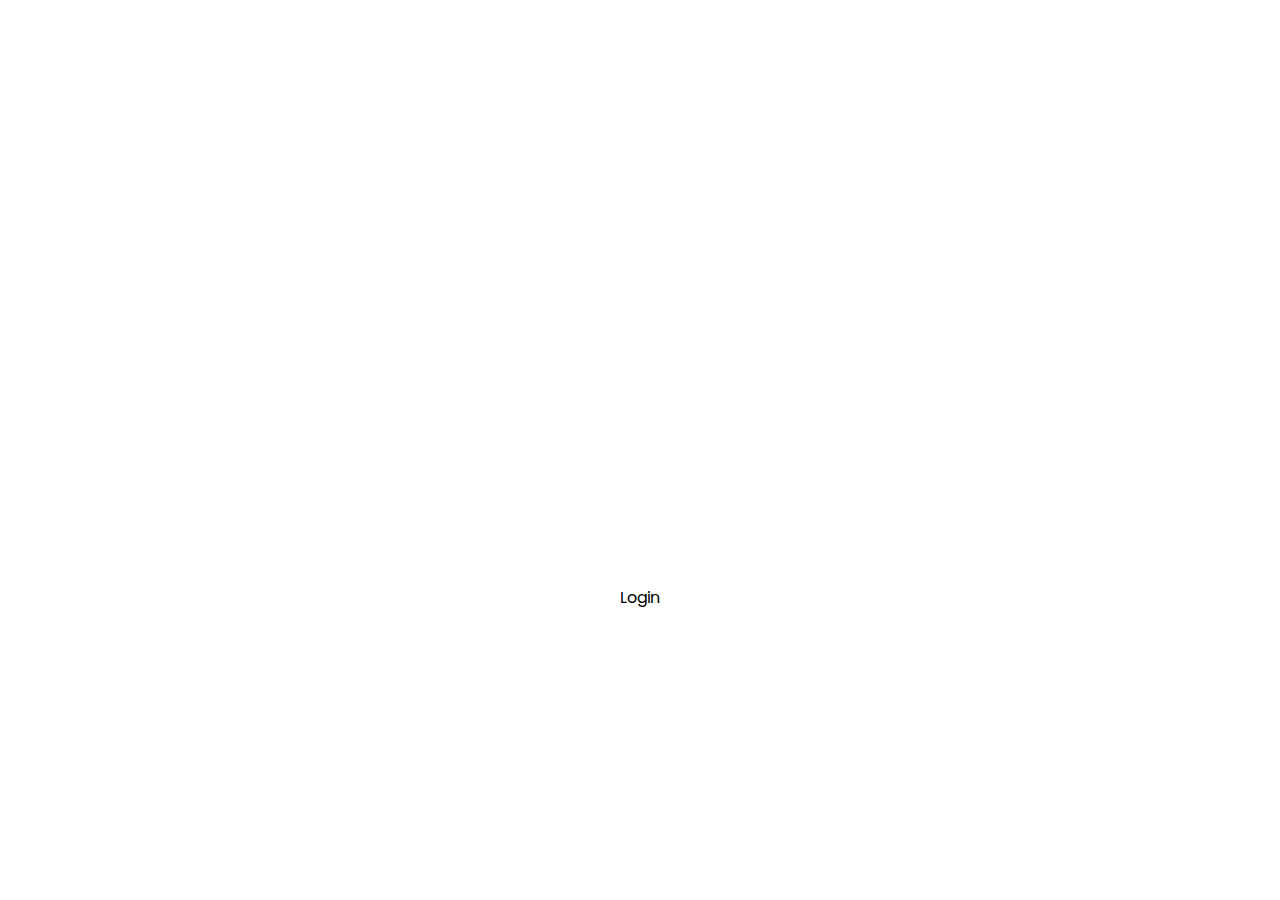
==== index.html @ 6c342af2 "Add files via upload" ====
<!DOCTYPE html>
<html lang="en">
<head>
    <meta charset="UTF-8">
    <title>mvaq login page</title>
    <link rel="stylesheet" href="style.css">
    <link href='https://unpkg.com/boxicons@2.1.4/css/boxicons.min.css' rel='stylesheet'>
    <script>
        function validateLogin(event) {
            event.preventDefault();
            var username = document.getElementById("username").value;
            var password = document.getElementById("password").value;

            if (username === "mvaq" && password === "12345") {
                document.querySelector('.wrapper').classList.add('fade-out');
                setTimeout(function() {
                    window.location.href = "greeting.html";
                }, 1000); // Match the duration of the fade-out animation
            } else {
                alert("Invalid username or password.");
            }
        }
    </script>
</head>
<body>
<div class="wrapper">
    <form onsubmit="validateLogin(event)">
        <h1>Login</h1>
        <div class="input-box">
            <input type="text" id="username" placeholder="Username" required>
            <i class='bx bxs-user'></i>
        </div>
        <div class="input-box">
            <input type="password" id="password" placeholder="Password" required>
            <i class="bx bxs-lock-alt"></i>
        </div>
        <button type="submit" class="btn">Login</button>
    </form>
</div>
</body>
</html>
---- style.css ----
@import url("https://fonts.googleapis.com/css2?family=Poppins:wght@300;400;500;600;700;800;900&display=swap");

* {
    margin: 0;
    padding: 0;
    box-sizing: border-box;
    font-family: "Poppins", sans-serif;
}

body {
    display: flex;
    justify-content: center;
    align-items: center;
    min-height: 100vh;
    background: url('https://cdn.discordapp.com/attachments/1232452427366793288/1251174241601060894/ranger-4df6c1b6.png?ex=666d9e50&is=666c4cd0&hm=a7c250dc708254e8aa693debd29e594d7fb5f4825a49bdcf514cd59743814f5b&') no-repeat center center/cover;
}

.wrapper {
    width: 420px;
    background: transparent;
    color: white;
    text-align: center;
    border: 2px solid rgba(255, 255, 255, 0.2);
    border-radius: 40px;
    padding: 20px;
    transition: opacity 1s ease-out;
}

.wrapper.fade-out {
    opacity: 0;
}

.wrapper h1 {
    font-size: 36px;
    margin-bottom: 30px;
}

.wrapper .input-box {
    position: relative;
    width: 100%;
    height: 60px;
    margin: 30px 0;
}

.input-box input {
    width: 100%;
    height: 100%;
    background: transparent;
    border: none;
    outline: none;
    border: 2px solid rgba(255, 255, 255, 0.2);
    border-radius: 40px;
    font-size: 16px;
    color: white;
    padding: 0 45px 0 20px;
}

.input-box input::placeholder {
    color: white;
}

.input-box i {
    position: absolute;
    right: 20px;
    top: 50%;
    transform: translateY(-50%);
    font-size: 20px;
}

.btn {
    width: 100%;
    height: 60px;
    background: white;
    border: none;
    outline: none;
    border-radius: 40px;
    font-size: 16px;
    color: black;
    cursor: pointer;
    transition: background 0.3s ease;
    margin-top: 30px;
}

.btn:hover {
    background: lightgray;
}

#imageContainer {
    margin-top: 20px;
    display: flex;
    flex-wrap: wrap;
    justify-content: center;
    gap: 10px;
}

.uploaded-image {
    max-width: 100px;
    max-height: 100px;
    border: 2px solid rgba(255, 255, 255, 0.2);
    border-radius: 10px;
}
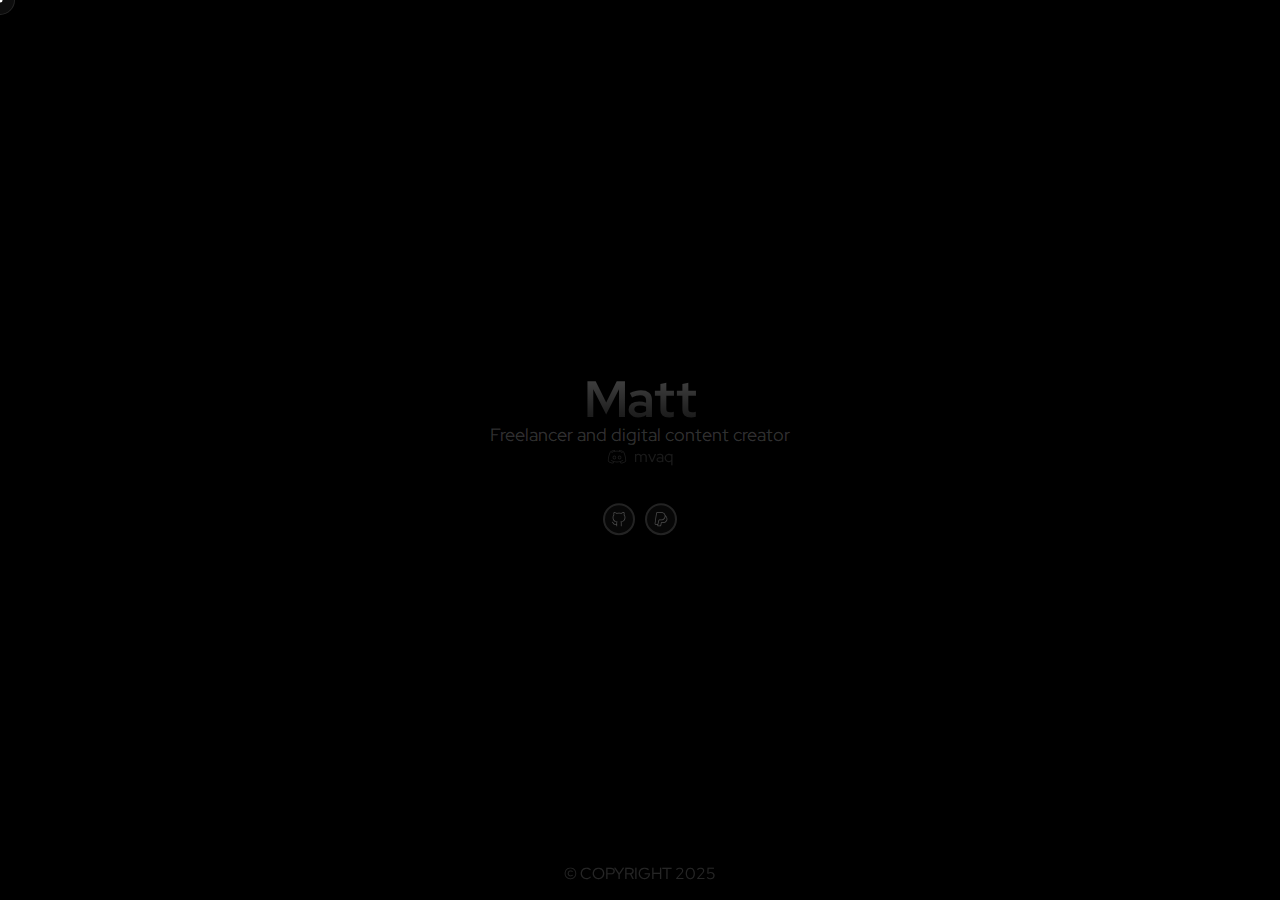
==== commit e7c44d30: "Add files via upload" ====
--- a/index.html
+++ b/index.html
@@ -1,41 +1,33 @@
-<!DOCTYPE html>
-<html lang="en">
-<head>
-    <meta charset="UTF-8">
-    <title>mvaq login page</title>
-    <link rel="stylesheet" href="style.css">
-    <link href='https://unpkg.com/boxicons@2.1.4/css/boxicons.min.css' rel='stylesheet'>
-    <script>
-        function validateLogin(event) {
-            event.preventDefault();
-            var username = document.getElementById("username").value;
-            var password = document.getElementById("password").value;
-
-            if (username === "mvaq" && password === "12345") {
-                document.querySelector('.wrapper').classList.add('fade-out');
-                setTimeout(function() {
-                    window.location.href = "greeting.html";
-                }, 1000); // Match the duration of the fade-out animation
-            } else {
-                alert("Invalid username or password.");
-            }
-        }
-    </script>
-</head>
-<body>
-<div class="wrapper">
-    <form onsubmit="validateLogin(event)">
-        <h1>Login</h1>
-        <div class="input-box">
-            <input type="text" id="username" placeholder="Username" required>
-            <i class='bx bxs-user'></i>
-        </div>
-        <div class="input-box">
-            <input type="password" id="password" placeholder="Password" required>
-            <i class="bx bxs-lock-alt"></i>
-        </div>
-        <button type="submit" class="btn">Login</button>
-    </form>
-</div>
-</body>
-</html>
+<!DOCTYPE html>
+<html>
+  
+<meta http-equiv="content-type" content="text/html;charset=utf-8" />
+<head>
+    <title>Matt</title>
+    <link rel="stylesheet" href="main.css">
+    <link rel="preconnect" href="https://fonts.gstatic.com/">
+    <link rel="stylesheet" href="https://fonts.googleapis.com/css2?family=Red+Hat+Display:ital,wght@0,400;0,500;1,400&amp;display=swap">
+    <script src="https://code.jquery.com/jquery-3.6.0.min.js" defer></script>
+    <script src="index.js" defer></script>
+  </head>
+  <body>
+    <div class="cursors show">
+      <div class="cursor"></div>
+      <div class="cursor-2"></div>
+    </div>
+    <div class="page">
+      <div class="main">
+        <h1>Matt</h1>
+        <p class="tagline">Freelancer and digital content creator</p>
+        <p class="discord"><img src="icons/icons8-discord.svg" width="20px">mvaq</p>
+        <ul class="socials">
+          <li class="social"><a href="https://github.com/mvaqp" target="_blank"><img src="icons/brand-github.svg"></a></li>
+          <li class="social"><a href="https://paypal.me/civq" target="_blank"><img src="icons/brand-paypal.svg"></a></li>
+        </ul>
+      </div>
+      <div class="footer">
+        <p>&copy; Copyright 2025</p>
+      </div>
+    </div>
+  </body>
+</html>--- a/main.css
+++ b/main.css
@@ -0,0 +1,156 @@
+* {
+  padding: 0;
+  margin: 0;
+  box-sizing: border-box;
+  cursor: none;
+}
+
+body {
+  background: black;
+  font-family: "Red Hat Display", sans-serif;
+  color: white;
+  cursor: none;
+  width: 100%;
+  height: 100%;
+  overflow: hidden;
+}
+
+.main {
+  position: absolute;
+  top: 50vh;
+  left: 50vw;
+  max-width: max(calc(100vw - 40px), 600px);
+  transform: translate(-50%, -50%);
+  text-align: center;
+}
+
+h1 {
+  background: -webkit-linear-gradient(rgba(255, 255, 255, 0.3), rgba(255, 255, 255, 0.05));
+  -webkit-background-clip: text;
+  -webkit-text-fill-color: transparent;
+  font-size: 3.2rem;
+}
+
+p.tagline {
+  color: rgba(255, 255, 255, 0.2);
+  font-size: 1.1rem;
+  margin-top: -0.6rem;
+}
+
+ul.socials {
+  display: flex;
+  flex-direction: row;
+  align-items: center;
+  justify-content: center;
+  gap: 10px;
+  margin-top: 2.2rem;
+  opacity: 0.3;
+}
+ul.socials li.social {
+  list-style: none;
+  width: 32px;
+  height: 32px;
+  background: rgba(255, 255, 255, 0.1);
+  border: 2px solid rgba(255, 255, 255, 0.4);
+  border-radius: 50%;
+}
+ul.socials li.social > a {
+  width: 100%;
+  height: 100%;
+  display: flex;
+  align-item: center;
+  justify-content: center;
+}
+ul.socials li.social > a > img {
+  width: 18px;
+}
+
+.footer {
+  position: fixed;
+  bottom: 0;
+  left: 50%;
+  transform: translateX(-50%);
+  text-transform: uppercase;
+  color: rgba(255, 255, 255, 0.15);
+  padding-bottom: 1rem;
+}
+
+.inverted-page-mask {
+  position: absolute;
+  border-radius: 50%;
+  overflow: hidden;
+  transform: translate(-50%, -50%);
+  pointer-events: none;
+  width: 0;
+  height: 0;
+  opacity: 0;
+  transition: opacity 0.4s cubic-bezier(0.31, 0.38, 0.27, 1.79), width 0.4s cubic-bezier(0.31, 0.38, 0.27, 1.79), height 0.4s cubic-bezier(0.31, 0.38, 0.27, 1.79);
+}
+.inverted-page-mask.show {
+  width: 25px;
+  height: 25px;
+  opacity: 1;
+}
+.inverted-page-mask.show .inverted-page {
+  margin: 12.5px;
+}
+.inverted-page-mask > * {
+  pointer-events: none;
+}
+.inverted-page-mask .inverted-page {
+  position: absolute;
+  inset: 0;
+  width: 100vw;
+  height: 100vh;
+  overflow: hidden;
+  filter: invert(1) saturate(2);
+  background: black;
+  transition: margin 0.4s cubic-bezier(0.31, 0.38, 0.27, 1.79);
+}
+.inverted-page-mask .inverted-page .inverted-page-content {
+  position: fixed;
+  inset: 0;
+  width: 100%;
+  height: max-content;
+  z-index: 5;
+}
+
+.cursors {
+  display: none;
+}
+.cursors.show {
+  display: block;
+}
+.cursors .cursor {
+  position: absolute;
+  transform: translate(-50%, -50%);
+  width: 5px;
+  height: 5px;
+  border-radius: 50%;
+  background: white;
+}
+.cursors .cursor-2 {
+  position: absolute;
+  width: 30px;
+  height: 30px;
+  background: rgba(255, 255, 255, 0.05);
+  border-radius: 50%;
+  border: 1px solid rgba(255, 255, 255, 0.1);
+  transform: translate(-50%, -50%);
+  transition: background 0.4s cubic-bezier(0.31, 0.38, 0.27, 1.79), border 0.4s cubic-bezier(0.31, 0.38, 0.27, 1.79), transform 0.4s cubic-bezier(0.31, 0.38, 0.27, 1.79);
+}
+.cursors .cursor-2.click {
+  background: rgba(255, 255, 255, 0.1);
+  border: 1px solid rgba(255, 255, 255, 0.15);
+  transform: translate(-50%, -50%) scale(1.2);
+}
+
+.discord {
+  opacity: 0.1;
+  display: flex;
+  align-items: center;
+  justify-content: center;
+}
+.discord > img {
+  margin-right: 0.4rem;
+}